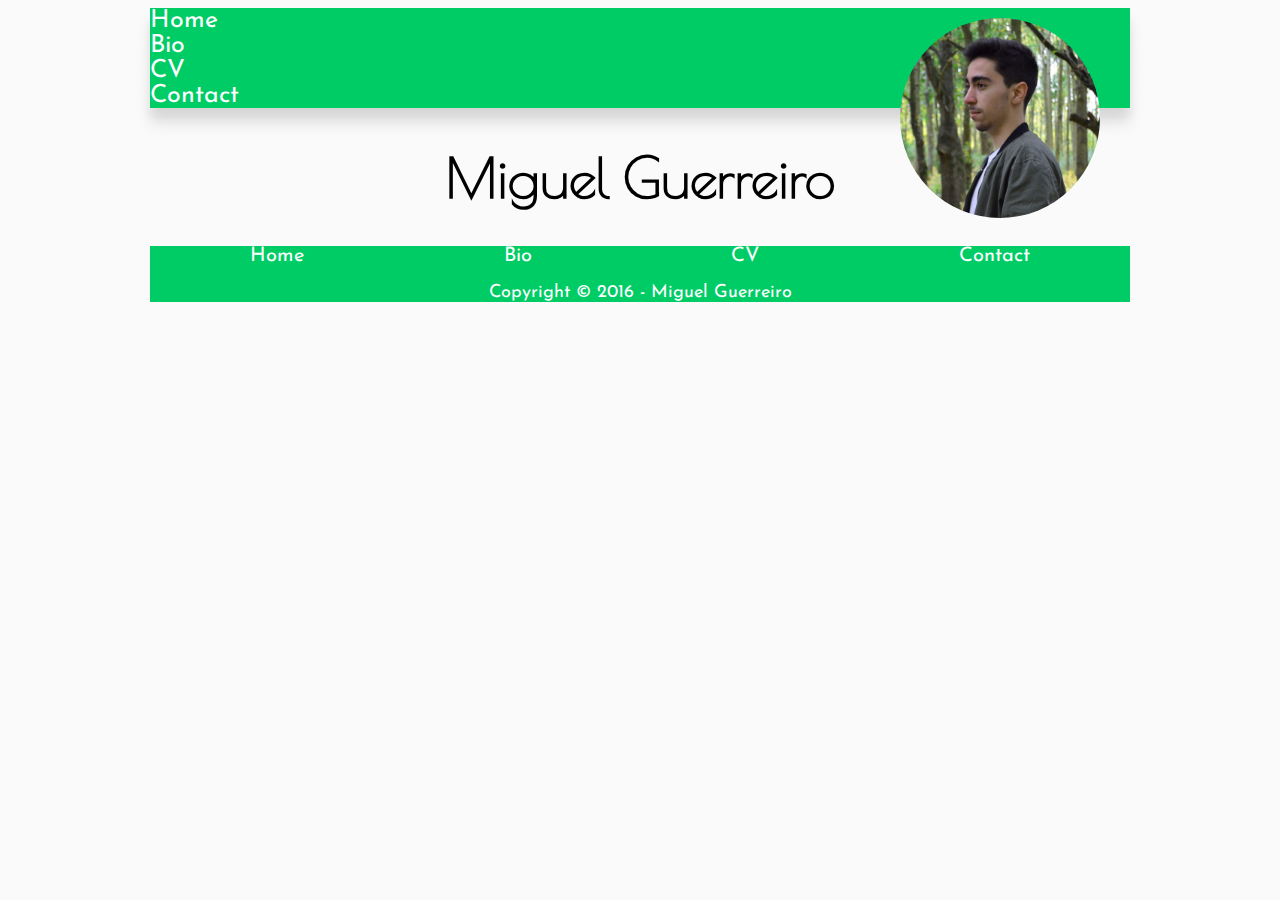
==== index.html @ 5480df9b "Contact form done and started commenting" ====
<!DOCTYPE html>
<html>

<!-- Head Start -->
<head>
    <link rel="stylesheet" href="css/style.css">
    <meta charset="utf-8">
    <title>Miguel Guerreiro</title>
    <!-- Google Fonts, https://fonts.google.com -->
    <link href="https://fonts.googleapis.com/css?family=Poiret+One" rel="stylesheet">
    <link href="https://fonts.googleapis.com/css?family=Passion+One" rel="stylesheet">
    <link href="https://fonts.googleapis.com/css?family=Josefin+Sans" rel="stylesheet">
</head>
<!-- Head End -->

<!-- Body Start -->
<body>
    <!-- Header Start -->
    <header>
      <a class="nav-bar" href="index.html">Home</a>
      <a class="nav-bar" href="bio.html">Bio</a>
      <a class="nav-bar" href="cv.html">CV</a>
      <a class="nav-bar" href="contact.html">Contact</a>
        <h1 class="index-h1">Miguel Guerreiro</h1>
            <img class="thumbnail-image" src="images/IMG_0031edited.jpg" alt="Miguel Guerreiro" />
    </header>
    <!-- Header End -->

    <!-- Footer Start -->
    <div class="footer-div">
    <footer>
      <a class="footer-nav-bar" href="index.html">Home</a>
      <a class="footer-nav-bar" href="bio.html" title="Bio">Bio</a>
      <a class="footer-nav-bar" href="cv.html" title="CV">CV</a>
      <a class="footer-nav-bar" href="contact.html" title="Contact">Contact</a>
    </footer>
    <p class="footer-paragraph">Copyright &copy 2016 - Miguel Guerreiro</p>
    </div>
    <!-- Footer End -->

</body>
<!-- Body End -->

</html>
---- css/style.css ----
body {
    font-size: 16px;
    background: rgb(250, 250, 250);
    font-family: 'Josefin Sans', sans-serif;
    text-align: left;
    text-decoration-color: rgb(255, 0, 0);
    margin-left: 150px;
    margin-right: 150px;
}

.thumbnail-image {
    display: flex;
    justify-content: flex-end;
    top: 18px;
    right: 180px;
    width: 200px;
    height: 200px;
    border-radius: 50%;
    position: absolute;
    top: 20;
    right: 20;
    margin: auto;
}

.nav-bar {
    display: flex;
    flex-direction: column;
    text-decoration: none;
    background-color: rgb(0, 204, 102);
    color: rgb(255, 255, 255);
    font-size: 25px;
    box-shadow: 0 15px 15px rgba(0, 0, 0, 0.10), 0 10px 10px rgba(0, 0, 0, 0.05);
}

.index-h1{
  font-family: 'Poiret One', cursive;
  text-align: center;
  font-size: 55px;
  display: flex;
  justify-content: center;
}

.Contact-form {
  padding: 15px;
}

footer {
    display: flex;
    flex-direction: row;
    align-items: baseline;
    justify-content: center;
    justify-content: space-around;
    text-decoration: none;
    background-color: rgb(0, 204, 102);
    color: rgb(255, 255, 255);
    font-size: 20px;
}

.footer-nav-bar{
  display: flex;
  flex-direction: row;
  text-decoration: none;
  color: rgb(255, 255, 255);
  font-size: 20px;
}

.footer-paragraph{
  display: flex;
  flex-direction: row;
  justify-content: center;
  font-size: 18px;
  color: rgb(255, 255, 255);
}

.footer-div{
  background-color: rgb(0, 204, 102);
}



h1 {
    font-family: 'Poiret One', cursive;
    text-align: left;
    font-size: 55px;
    display: flex;
    justify-content: flex-start;
}

h2 {
    font-family: 'Poiret One', cursive;
    text-align: left;
    font-size: 40px;
    display: flex;
    justify-content: flex-start;
}

h3 {
    font-family: 'Passion One', cursive;
    font-size: 25px;
    text-align: left;
    display: block;
}

h4 {
    font-family: 'Passion One', cursive;
    font-size: 25px;
    text-align: left;
    display: block;
}

h5 {
    font-family: 'Passion One', cursive;
    font-size: 25px;
    text-align: left;
    display: block;
}

h6 {
    font-family: 'Passion One', cursive;
    font-size: 25px;
    text-align: left;
    display: block;
}
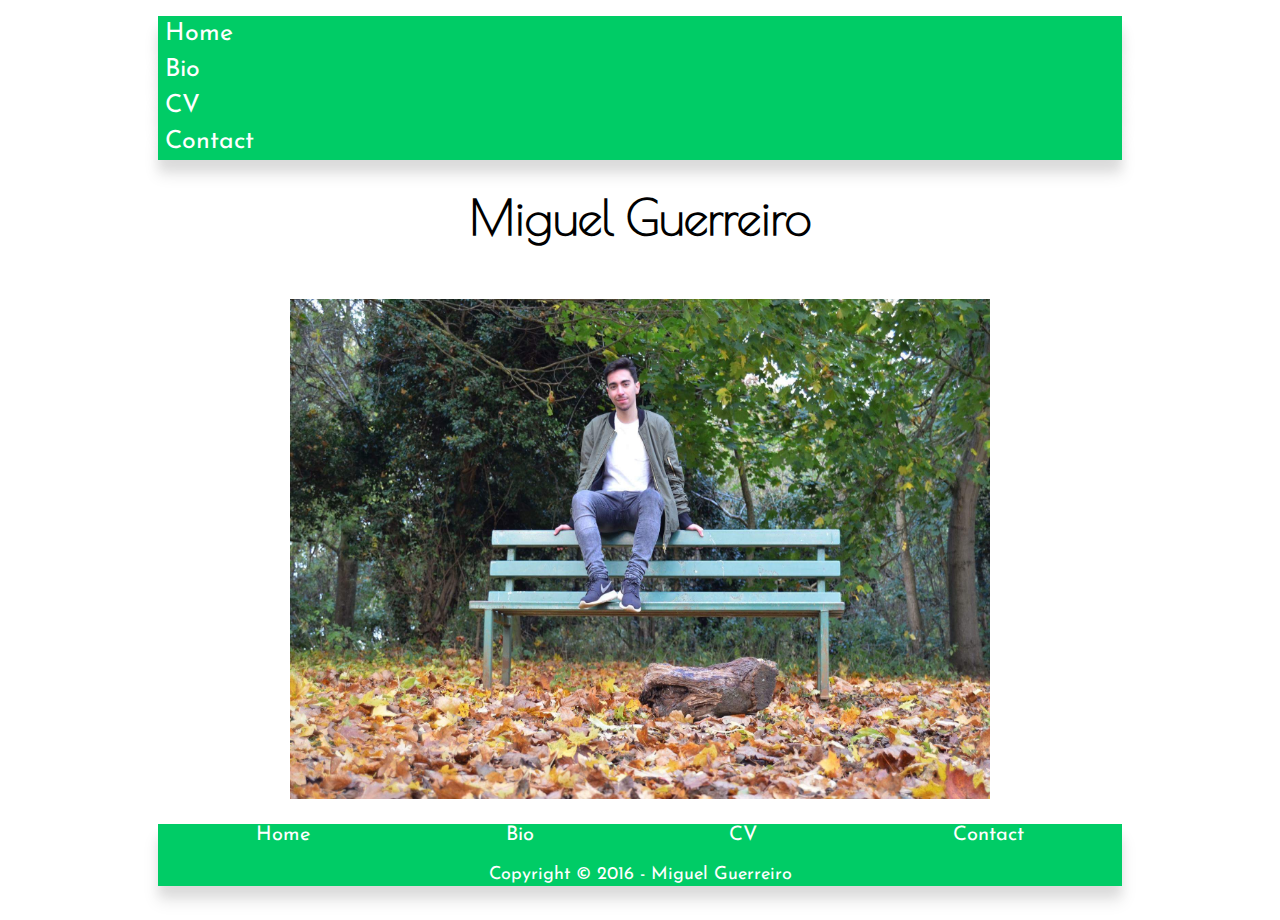
==== commit ed1e8b7a: "Homepage Changes and fonts." ====
--- a/index.html
+++ b/index.html
@@ -1,4 +1,5 @@
 <!DOCTYPE html>
+<!-- Html file, Start -->
 <html>
 
 <!-- Head Start -->
@@ -8,7 +9,7 @@
     <title>Miguel Guerreiro</title>
     <!-- Google Fonts, https://fonts.google.com -->
     <link href="https://fonts.googleapis.com/css?family=Poiret+One" rel="stylesheet">
-    <link href="https://fonts.googleapis.com/css?family=Passion+One" rel="stylesheet">
+    <link href="https://fonts.googleapis.com/css?family=Roboto+Slab" rel="stylesheet">
     <link href="https://fonts.googleapis.com/css?family=Josefin+Sans" rel="stylesheet">
 </head>
 <!-- Head End -->
@@ -22,10 +23,11 @@
       <a class="nav-bar" href="cv.html">CV</a>
       <a class="nav-bar" href="contact.html">Contact</a>
         <h1 class="index-h1">Miguel Guerreiro</h1>
-            <img class="thumbnail-image" src="images/IMG_0031edited.jpg" alt="Miguel Guerreiro" />
     </header>
     <!-- Header End -->
-
+    <div class="homepage-img-structure">
+      <img class="homepage-img" src="images/IMG_0036.jpg" alt="Miguel Guerreiro" />
+    </div>
     <!-- Footer Start -->
     <div class="footer-div">
     <footer>
@@ -34,7 +36,7 @@
       <a class="footer-nav-bar" href="cv.html" title="CV">CV</a>
       <a class="footer-nav-bar" href="contact.html" title="Contact">Contact</a>
     </footer>
-    <p class="footer-paragraph">Copyright &copy 2016 - Miguel Guerreiro</p>
+    <p class="footer-paragraph">Copyright &copy; 2016 - Miguel Guerreiro</p>
     </div>
     <!-- Footer End -->
 
@@ -42,3 +44,4 @@
 <!-- Body End -->
 
 </html>
+<!-- Html file, End -->
--- a/css/style.css
+++ b/css/style.css
@@ -1,49 +1,71 @@
+/* Body Styling */
 body {
     font-size: 16px;
-    background: rgb(250, 250, 250);
+    background: rgb(255, 255, 255); /* Background color - white */
     font-family: 'Josefin Sans', sans-serif;
     text-align: left;
     text-decoration-color: rgb(255, 0, 0);
     margin-left: 150px;
     margin-right: 150px;
+    padding: 0.5em;
+    line-height: 22px;
+}
+
+/* Nav-bar and images Styling */
+.homepage-img{
+  width: 700px;
+  height: 500px;
+  margin: 5px;
+  padding: 20px;
+}
+
+.homepage-img-structure{
+  display: flex;
+  justify-content: center;
 }
 
 .thumbnail-image {
     display: flex;
     justify-content: flex-end;
-    top: 18px;
+    top: 35px;
     right: 180px;
     width: 200px;
     height: 200px;
     border-radius: 50%;
     position: absolute;
-    top: 20;
-    right: 20;
-    margin: auto;
+    margin: 5px;
 }
 
 .nav-bar {
     display: flex;
     flex-direction: column;
     text-decoration: none;
-    background-color: rgb(0, 204, 102);
-    color: rgb(255, 255, 255);
+    padding: 7px;
+    background-color: rgb(0, 204, 102); /* Nav bar color - green*/
+    color: rgb(255, 255, 255); /* Font color - white */
     font-size: 25px;
-    box-shadow: 0 15px 15px rgba(0, 0, 0, 0.10), 0 10px 10px rgba(0, 0, 0, 0.05);
+    box-shadow: 0 15px 15px rgba(0, 0, 0, 0.10), 0 10px 10px rgba(0, 0, 0, 0.05); /* Applies a shadow to the bottom of the nav bar, Credit https://codepen.io/sdthornton/pen/wBZdXq */
 }
 
+a:hover{
+  color: black; /* When you place the mouse pointer over the links it changes the font color to black */
+}
+
+/* Styling h1 "Miguel Guerreiro" for the homepage (centered) */
 .index-h1{
   font-family: 'Poiret One', cursive;
   text-align: center;
-  font-size: 55px;
+  font-size: 48px;
+  line-height: 50px;
   display: flex;
   justify-content: center;
 }
-
+/* Styling the Contact Static Form */
 .Contact-form {
   padding: 15px;
 }
 
+/* Footer Styling */
 footer {
     display: flex;
     flex-direction: row;
@@ -60,7 +82,7 @@
   display: flex;
   flex-direction: row;
   text-decoration: none;
-  color: rgb(255, 255, 255);
+  color: rgb(255, 255, 255); /* Font color - white */
   font-size: 20px;
 }
 
@@ -69,19 +91,21 @@
   flex-direction: row;
   justify-content: center;
   font-size: 18px;
-  color: rgb(255, 255, 255);
+  color: rgb(255, 255, 255); /* Font color - white */
 }
 
 .footer-div{
-  background-color: rgb(0, 204, 102);
+  background-color: rgb(0, 204, 102); /* Footer bar color - green */
+  box-shadow: 0 15px 15px rgba(0, 0, 0, 0.10), 0 10px 10px rgba(0, 0, 0, 0.05); /* Applies a shadow to the bottom of the nav bar, Credit https://codepen.io/sdthornton/pen/wBZdXq */
 }
 
 
-
+/* Styling Headings */
 h1 {
     font-family: 'Poiret One', cursive;
     text-align: left;
-    font-size: 55px;
+    font-size: 48px;
+    line-height: 50px;
     display: flex;
     justify-content: flex-start;
 }
@@ -89,35 +113,44 @@
 h2 {
     font-family: 'Poiret One', cursive;
     text-align: left;
-    font-size: 40px;
+    font-size: 36px;
+    line-height: 45px;
     display: flex;
     justify-content: flex-start;
 }
 
 h3 {
-    font-family: 'Passion One', cursive;
-    font-size: 25px;
+    font-family: 'Roboto Slab', serif;
+    font-size: 28px;
+    line-height: 35px;
     text-align: left;
     display: block;
+    margin: auto;
 }
 
 h4 {
-    font-family: 'Passion One', cursive;
-    font-size: 25px;
+    font-family: 'Roboto Slab', serif;
+    font-size: 28px;
+    line-height: 35px;
     text-align: left;
     display: block;
+    margin: auto;
 }
 
 h5 {
-    font-family: 'Passion One', cursive;
-    font-size: 25px;
+    font-family: 'Roboto Slab', serif;
+    font-size: 28px;
+    line-height: 35px;
     text-align: left;
     display: block;
+    margin: auto;
 }
 
 h6 {
-    font-family: 'Passion One', cursive;
-    font-size: 25px;
+    font-family: 'Roboto Slab', serif;
+    font-size: 28px;
+    line-height: 35px;
     text-align: left;
     display: block;
+    margin: auto;
 }
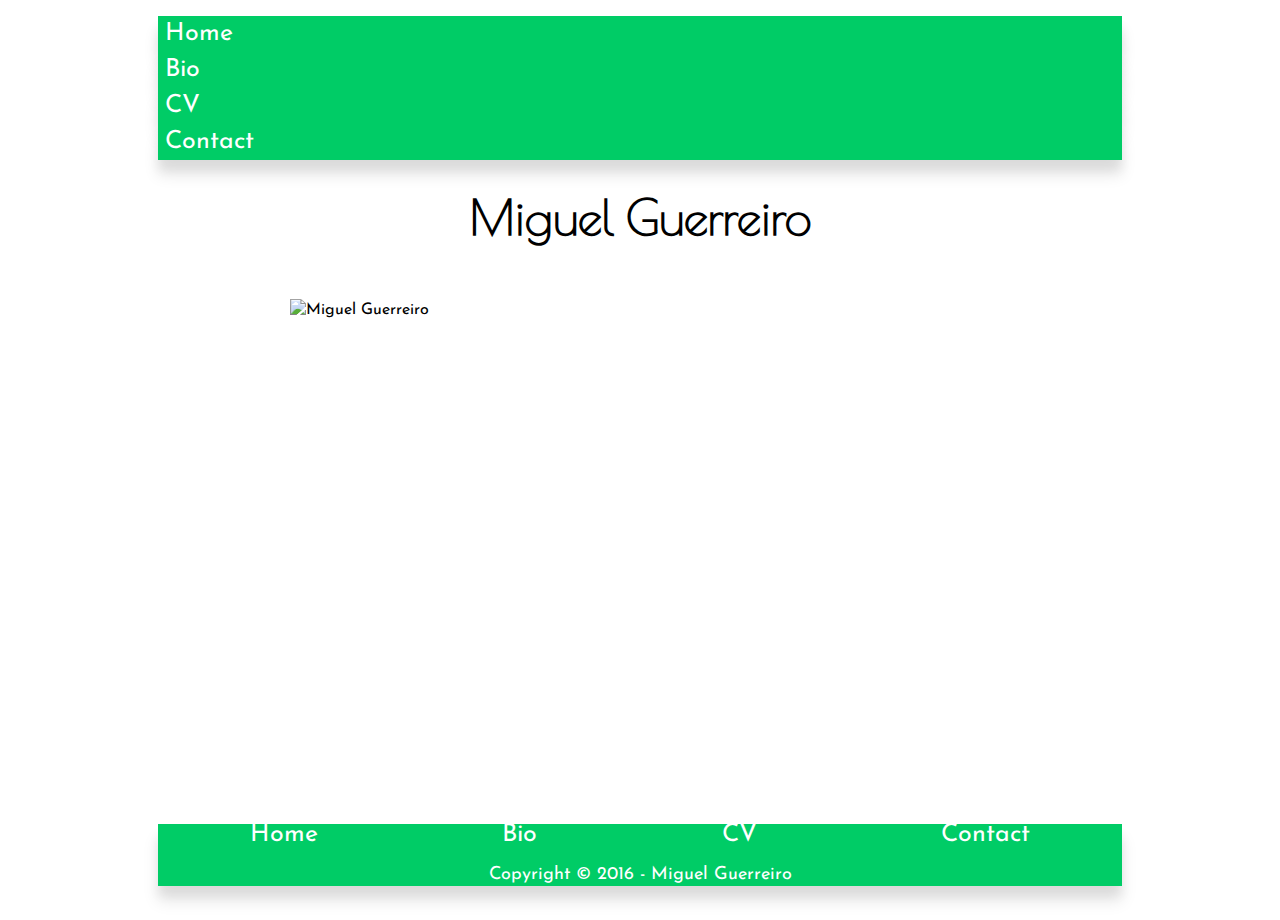
==== commit 036024ad: "Last Submission" ====
--- a/index.html
+++ b/index.html
@@ -5,6 +5,7 @@
 <!-- Head Start -->
 <head>
     <link rel="stylesheet" href="css/style.css">
+    <link rel="icon" href="images/edited.jpg"> <!-- Credit W3 School, Favircon -->
     <meta charset="utf-8">
     <title>Miguel Guerreiro</title>
     <!-- Google Fonts, https://fonts.google.com -->
@@ -26,7 +27,7 @@
     </header>
     <!-- Header End -->
     <div class="homepage-img-structure">
-      <img class="homepage-img" src="images/IMG_0036.jpg" alt="Miguel Guerreiro" />
+      <img class="homepage-img" src="images/img_0036.jpg" alt="Miguel Guerreiro" />
     </div>
     <!-- Footer Start -->
     <div class="footer-div">
--- a/css/style.css
+++ b/css/style.css
@@ -1,6 +1,6 @@
 /* Body Styling */
 body {
-    font-size: 16px;
+    font-size: 1em;
     background: rgb(255, 255, 255); /* Background color - white */
     font-family: 'Josefin Sans', sans-serif;
     text-align: left;
@@ -43,7 +43,7 @@
     padding: 7px;
     background-color: rgb(0, 204, 102); /* Nav bar color - green*/
     color: rgb(255, 255, 255); /* Font color - white */
-    font-size: 25px;
+    font-size: 1.5625em;
     box-shadow: 0 15px 15px rgba(0, 0, 0, 0.10), 0 10px 10px rgba(0, 0, 0, 0.05); /* Applies a shadow to the bottom of the nav bar, Credit https://codepen.io/sdthornton/pen/wBZdXq */
 }
 
@@ -55,7 +55,7 @@
 .index-h1{
   font-family: 'Poiret One', cursive;
   text-align: center;
-  font-size: 48px;
+  font-size: 3em;
   line-height: 50px;
   display: flex;
   justify-content: center;
@@ -75,7 +75,7 @@
     text-decoration: none;
     background-color: rgb(0, 204, 102);
     color: rgb(255, 255, 255);
-    font-size: 20px;
+    font-size: 1.25em;
 }
 
 .footer-nav-bar{
@@ -83,14 +83,14 @@
   flex-direction: row;
   text-decoration: none;
   color: rgb(255, 255, 255); /* Font color - white */
-  font-size: 20px;
+  font-size: 1.25em;
 }
 
 .footer-paragraph{
   display: flex;
   flex-direction: row;
   justify-content: center;
-  font-size: 18px;
+  font-size: 1.125em;
   color: rgb(255, 255, 255); /* Font color - white */
 }
 
@@ -104,7 +104,7 @@
 h1 {
     font-family: 'Poiret One', cursive;
     text-align: left;
-    font-size: 48px;
+    font-size: 3em;
     line-height: 50px;
     display: flex;
     justify-content: flex-start;
@@ -113,7 +113,7 @@
 h2 {
     font-family: 'Poiret One', cursive;
     text-align: left;
-    font-size: 36px;
+    font-size: 2.25em;
     line-height: 45px;
     display: flex;
     justify-content: flex-start;
@@ -130,7 +130,7 @@
 
 h4 {
     font-family: 'Roboto Slab', serif;
-    font-size: 28px;
+    font-size: 1.75em;
     line-height: 35px;
     text-align: left;
     display: block;
@@ -139,7 +139,7 @@
 
 h5 {
     font-family: 'Roboto Slab', serif;
-    font-size: 28px;
+    font-size: 1.75em;
     line-height: 35px;
     text-align: left;
     display: block;
@@ -148,9 +148,14 @@
 
 h6 {
     font-family: 'Roboto Slab', serif;
-    font-size: 28px;
+    font-size: 1.75em;
     line-height: 35px;
     text-align: left;
     display: block;
     margin: auto;
 }
+
+icon{
+  height: 16px;
+  width: 16px;
+}
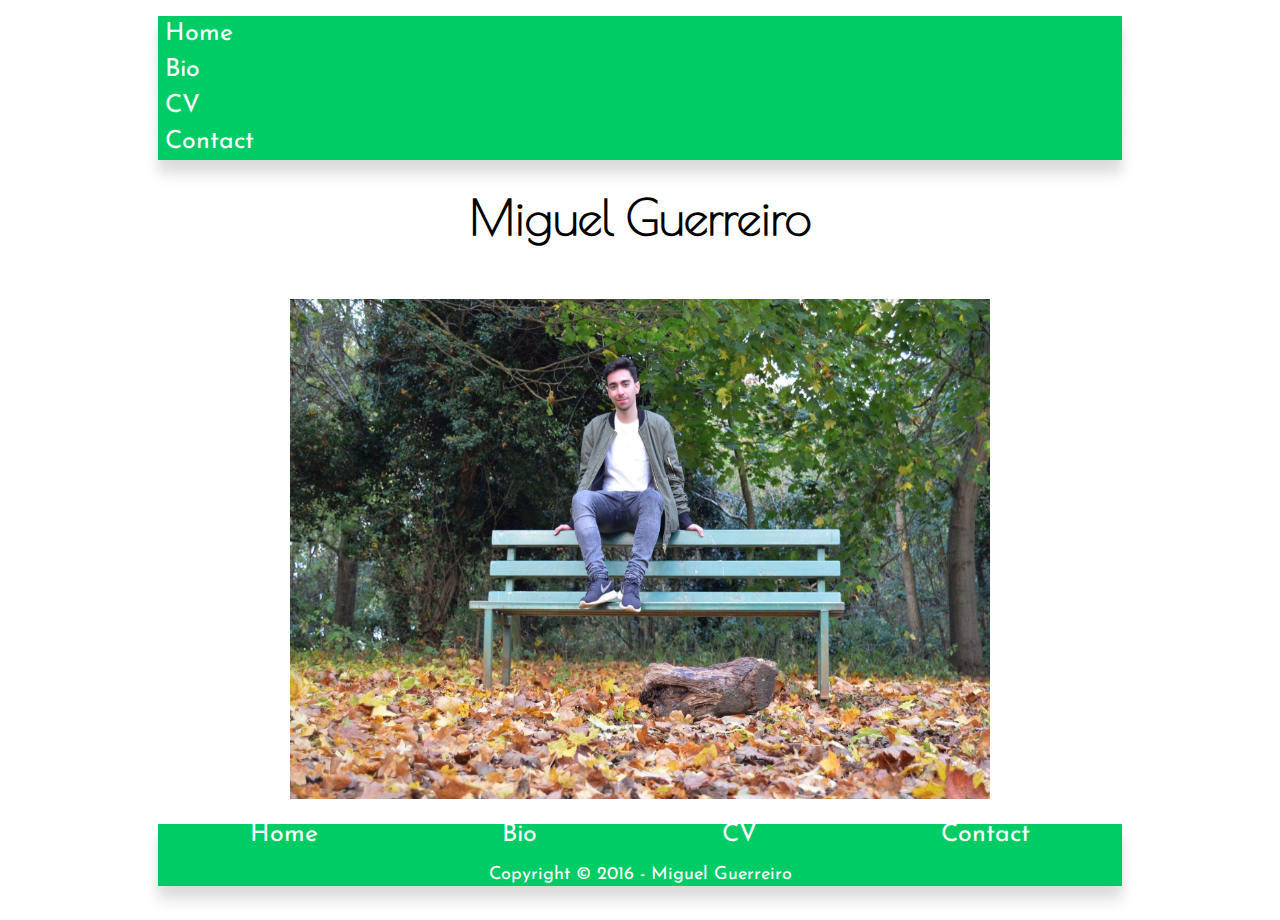
==== commit c3398c78: "Last submission" ====
--- a/index.html
+++ b/index.html
@@ -27,7 +27,7 @@
     </header>
     <!-- Header End -->
     <div class="homepage-img-structure">
-      <img class="homepage-img" src="images/img_0036.jpg" alt="Miguel Guerreiro" />
+      <img class="homepage-img" src="images/frontpage.jpg" alt="Miguel Guerreiro" />
     </div>
     <!-- Footer Start -->
     <div class="footer-div">
